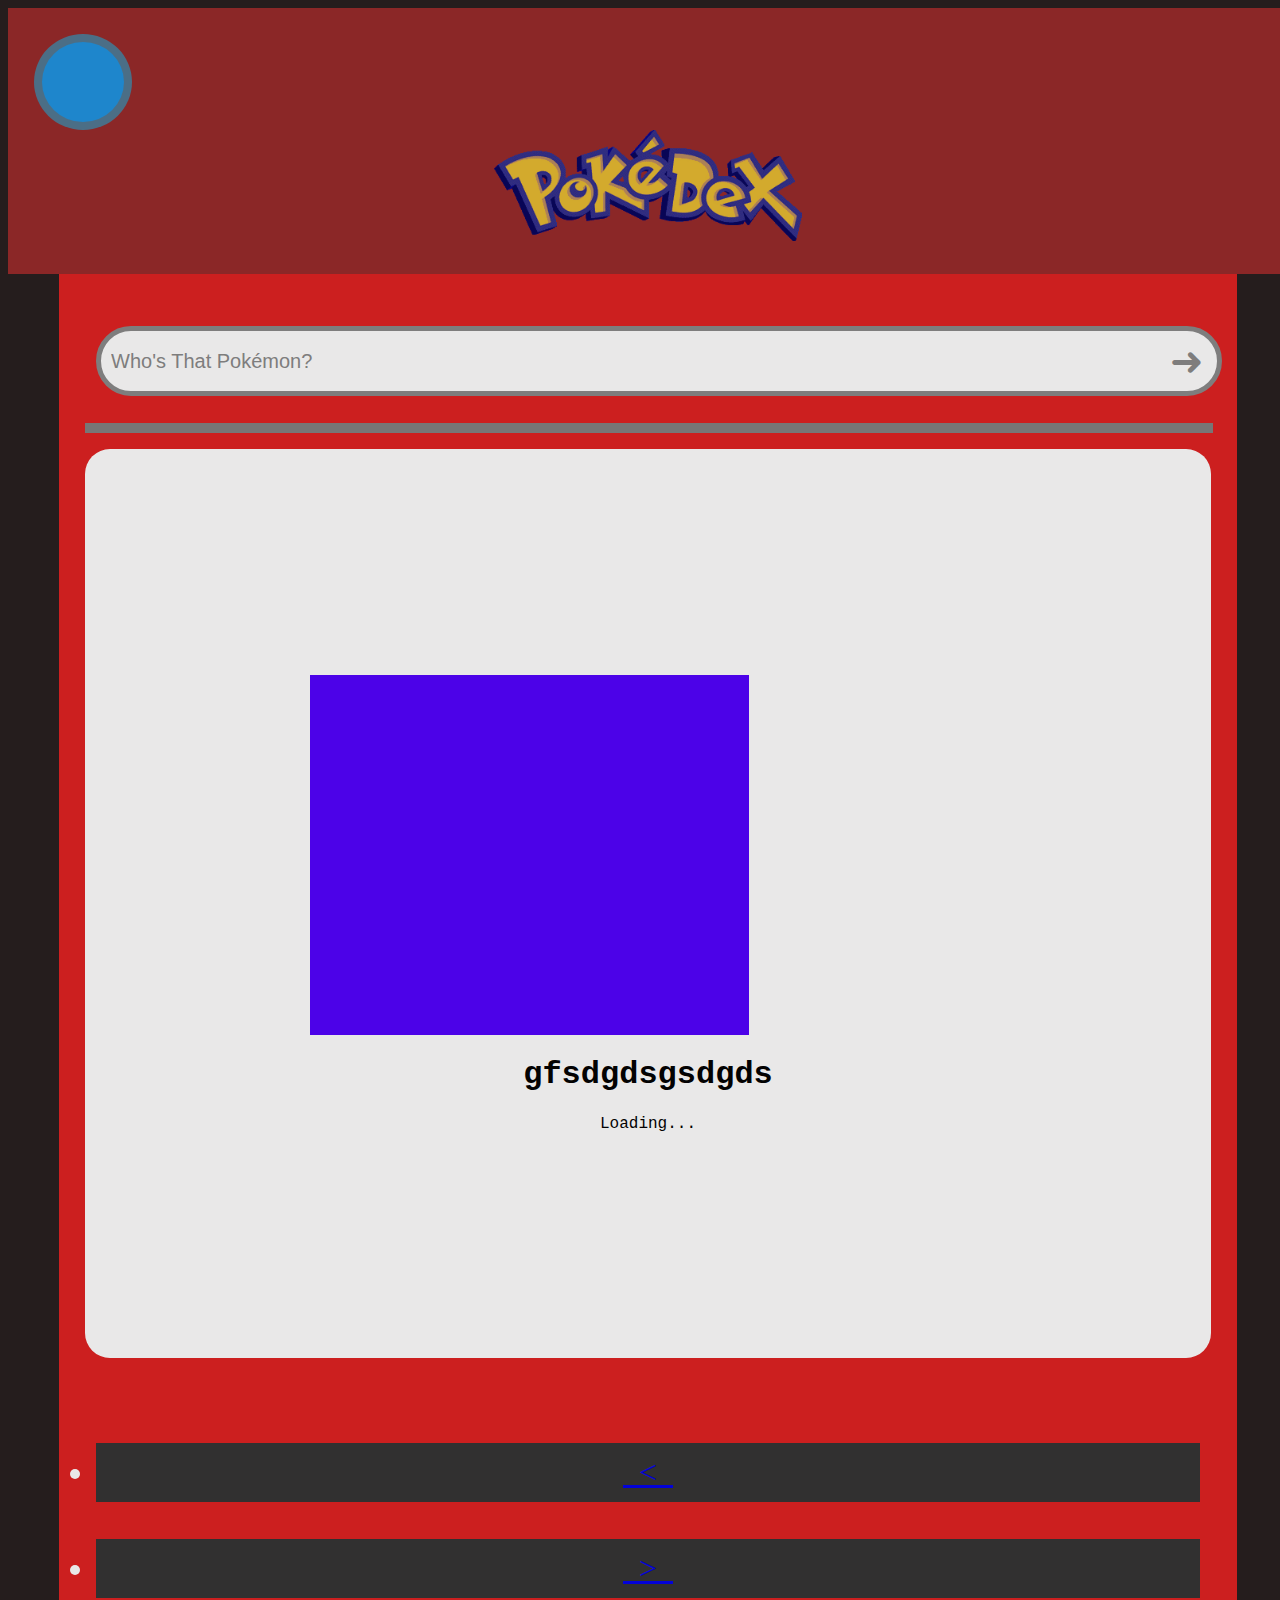
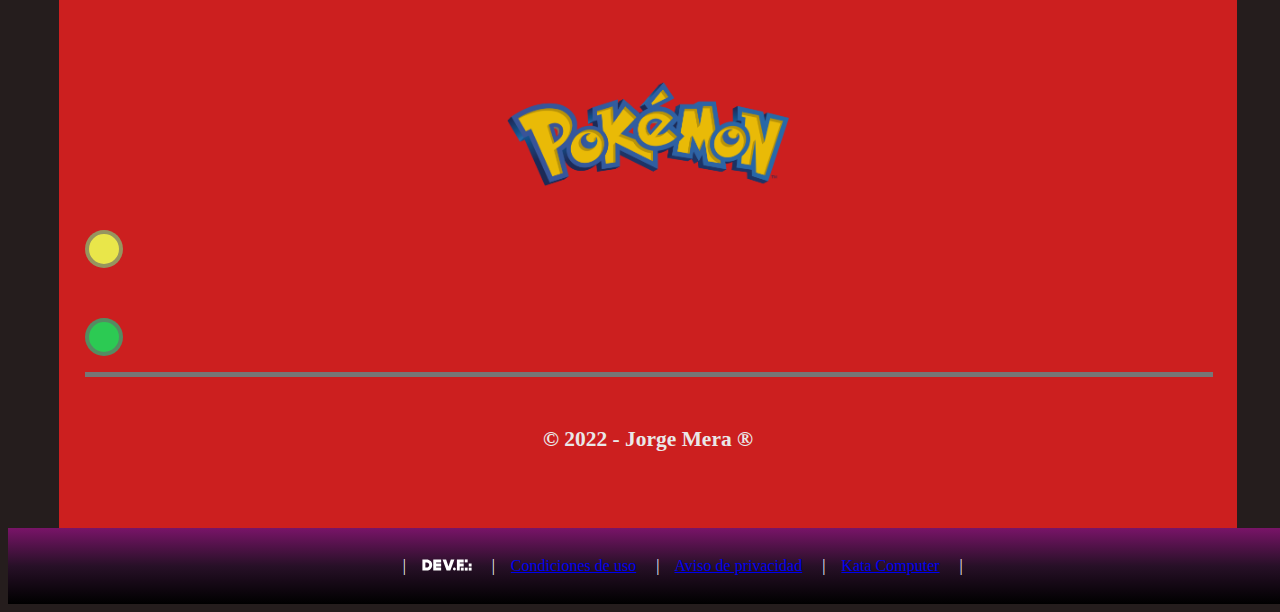
==== Proyecto Final/Pokedex/Index.html @ 54dbcd12 "First commit, Pokédex start Proyect Diseño de CSS Y HTML listo." ====
<!DOCTYPE html>
<html lang="en">
<!---- ⚈ ⚈ ⚈ ⚈ ⚈ ⚈ ⚈ ⚈ ⚈ ⚈ ⚈ ⚈ ⚈ ⚈ ⚈ ⚈ ⚈ ⚈ ⚈ ⚈ ⚈ ⚈ ⚈ ⚈ ⚈ ⚈ ⚈ ⚈ ⚈ ⚈ ⚈ ⚈ ⚈ ⚈ ⚈ ⚈ ⚈ ⚈ ⚈ ⚈ ⚈ ---->

<head>
    <meta charset="UTF-8">
    <meta http-equiv="X-UA-Compatible" content="IE=edge">
    <meta name="viewport" content="width=device-width, initial-scale=1.0">
    <title> Pokédex </title>
    <link rel="icon" href="IMG/PNG/icon.png">
<!---- ⚈ ⚈ ⚈ ⚈ ⚈ ⚈ ⚈ ⚈ ⚈ ⚈ ⚈ ⚈ ⚈ ⚈ ⚈ ⚈ ⚈ ⚈ ⚈ ⚈ ⚈ ⚈ ⚈ ⚈ ⚈ ⚈ ⚈ ⚈ ⚈ ⚈ ⚈ ⚈ ⚈ ⚈ ⚈ ⚈ ⚈ ⚈ ⚈ ⚈ ⚈ ---->

    <link rel="stylesheet" href="CSS/main.css">
    <link rel="preconnect" href="https://fonts.gstatic.com">
    <link href="https://fonts.googleapis.com/css2?family=Oswald:wght@400;700&display=swap" rel="stylesheet">
    <link href="https://cdn.jsdelivr.net/npm/bootstrap@5.0.0-beta3/dist/css/bootstrap.min.css" rel="stylesheet" integrity="sha384-eOJMYsd53ii+scO/bJGFsiCZc+5NDVN2yr8+0RDqr0Ql0h+rP48ckxlpbzKgwra6" crossorigin="anonymous">
    <script src="https://cdn.jsdelivr.net/npm/bootstrap@5.0.0-beta3/dist/js/bootstrap.bundle.min.js" integrity="sha384-JEW9xMcG8R+pH31jmWH6WWP0WintQrMb4s7ZOdauHnUtxwoG2vI5DkLtS3qm9Ekf" crossorigin="anonymous"></script>
</head>
<!---- ⚈ ⚈ ⚈ ⚈ ⚈ ⚈ ⚈ ⚈ ⚈ ⚈ ⚈ ⚈ ⚈ ⚈ ⚈ ⚈ ⚈ ⚈ ⚈ ⚈ ⚈ ⚈ ⚈ ⚈ ⚈ ⚈ ⚈ ⚈ ⚈ ⚈ ⚈ ⚈ ⚈ ⚈ ⚈ ⚈ ⚈ ⚈ ⚈ ⚈ ⚈ ---->

<body class='background' style="background-color:rgb(37, 29, 29);">
    <header>
            <div class="pulse" style="align-items: flex-end;">
                <a href="//www.pokemon.com/us/pokedex/"><input type="image" src="./CSS/main.css" width="25%" alt=""></a>
            </div>
            <div>
                <a href="./Index.html" target="_blank"><input type="image" src="./IMG/PNG/Pokelogo.png" width="25%" alt="Pokédex"></a>
            </div>
    </header>
<!---- ⚈ ⚈ ⚈ ⚈ ⚈ ⚈ ⚈ ⚈ ⚈ ⚈ ⚈ ⚈ ⚈ ⚈ ⚈ ⚈ ⚈ ⚈ ⚈ ⚈ ⚈ ⚈ ⚈ ⚈ ⚈ ⚈ ⚈ ⚈ ⚈ ⚈ ⚈ ⚈ ⚈ ⚈ ⚈ ⚈ ⚈ ⚈ ⚈ ⚈ ⚈ ---->

    <main style="background-color: rgb(223, 32, 32);">
        <span>
        <!----------⚈ DIV ⚈---------->
            <div class="flexsearch--wrapper">
                <form class="flexsearch--form" action="#" method="post">
                    <div class="flexsearch--input-wrapper">
                        <input class="flexsearch--input" type="search" placeholder="Who's That Pokémon?">
                    </div>
                    <input class="flexsearch--submit" type="submit" value="&#10140;"/>
                </form>
            </div>
        </span>
        <hr noshade size="10" width="100%" text-align="center">
        <!----------⚈ DIV ⚈---------->
        <!----------⚈ DIV ⚈---------->
<!---- ⚈ ⚈ ⚈ ⚈ ⚈ ⚈ ⚈ ⚈ ⚈ ⚈ ⚈ ⚈ ⚈ ⚈ ⚈ ⚈ ⚈ ⚈ ⚈ ⚈ ⚈ ⚈ ⚈ ⚈ ⚈ ⚈ ⚈ ⚈ ⚈ ⚈ ⚈ ⚈ ⚈ ⚈ ⚈ ⚈ ⚈ ⚈ ⚈ ⚈ ⚈ ---->

        <section class="container" style="padding: 20%;">
        <!----------⚈ DIV ⚈---------->
            <div class="container-pokemon">
            </div>
            </div>
                <h1>gfsdgdsgsdgds</h1>
                <div id="spinner" class="spinner-border text-light" role="status">
                    <span class="visually-hidden">Loading...</span>    <script src="./main.js"></script>
                </div>
            </div>
        <!----------⚈ DIV ⚈---------->
        </section>
<!---- ⚈ ⚈ ⚈ ⚈ ⚈ ⚈ ⚈ ⚈ ⚈ ⚈ ⚈ ⚈ ⚈ ⚈ ⚈ ⚈ ⚈ ⚈ ⚈ ⚈ ⚈ ⚈ ⚈ ⚈ ⚈ ⚈ ⚈ ⚈ ⚈ ⚈ ⚈ ⚈ ⚈ ⚈ ⚈ ⚈ ⚈ ⚈ ⚈ ⚈ ⚈ ---->

        <!----------⚈ DIV ⚈---------->
        <div>
            <br>
            <nav class="pagination" aria-label="..." style="padding: 1%;">
                <ul class="pagination">
                    &nbsp;&nbsp;&nbsp;&nbsp;&nbsp;&nbsp;
                    <li class="page-item" id="previous">
                        <a class="page-link" href="#" tabindex="-1">&nbsp;&nbsp;<&nbsp;&nbsp;</a>
                    </li>
                    &nbsp;&nbsp;&nbsp;&nbsp;&nbsp;&nbsp;
                    <li class="page-item" id="next">
                        <a class="page-link" href="#">&nbsp;&nbsp;>&nbsp;&nbsp;</a>
                    </li>
                    &nbsp;&nbsp;&nbsp;&nbsp;&nbsp;&nbsp;
                </ul>
            </nav>
        </div>        
        <!----------⚈ DIV ⚈---------->
        <div>
            <a href="https://www.youtube.com/watch?v=CqLvqJAAqwM" target="_blank"><input type="image" src="../Pokedex/IMG/PNG/Pokemon-Logo.png" width="25%" alt="Pokémon"></a>
        </div>
        <div>
            <div class="pulse-yellow">
            </div><h6></h6>
            <div class="pulse-green">
            </div>
        <hr noshade size="5" width="100%" text-align="center">
        </div>
        <!----------⚈ DIV ⚈---------->
<!---- ⚈ ⚈ ⚈ ⚈ ⚈ ⚈ ⚈ ⚈ ⚈ ⚈ ⚈ ⚈ ⚈ ⚈ ⚈ ⚈ ⚈ ⚈ ⚈ ⚈ ⚈ ⚈ ⚈ ⚈ ⚈ ⚈ ⚈ ⚈ ⚈ ⚈ ⚈ ⚈ ⚈ ⚈ ⚈ ⚈ ⚈ ⚈ ⚈ ⚈ ⚈ ---->

            <h6> © 2022 - Jorge Mera ® </h6>
<!---- ⚈ ⚈ ⚈ ⚈ ⚈ ⚈ ⚈ ⚈ ⚈ ⚈ ⚈ ⚈ ⚈ ⚈ ⚈ ⚈ ⚈ ⚈ ⚈ ⚈ ⚈ ⚈ ⚈ ⚈ ⚈ ⚈ ⚈ ⚈ ⚈ ⚈ ⚈ ⚈ ⚈ ⚈ ⚈ ⚈ ⚈ ⚈ ⚈ ⚈ ⚈ ---->

    </main>
    <footer class="global-footer">
        <!----------⚈ DIV ⚈---------->
        <div id="footer-privacy ">
            <ol>
                &nbsp;&nbsp;&nbsp;
                |&nbsp;&nbsp;&nbsp;
                    <a href="https://devf.la/" target="_blank"><input type="image" src="../Pokedex/IMG/SVG/Devf.svg" width="4%" alt="Devf"></a>
                &nbsp;&nbsp;&nbsp;
                |&nbsp;&nbsp;&nbsp;
                    <a href="../Pokedex/HTML/condiciones-de-uso.html">Condiciones de uso</a>
                &nbsp;&nbsp;&nbsp;
                |&nbsp;&nbsp;&nbsp;
                    <a href="../Pokedex/HTML/aviso-de-privacidad.html">Aviso de privacidad</a>
                &nbsp;&nbsp;&nbsp;
                |&nbsp;&nbsp;&nbsp;
                <a href="../Pokedex/HTML/Kata.html">Kata Computer</a>
                &nbsp;&nbsp;&nbsp;
                |&nbsp;&nbsp;&nbsp;
            </ol>
        </div>
    <!----------⚈ DIV ⚈---------->
    </footer>
<!---- ⚈ ⚈ ⚈ ⚈ ⚈ ⚈ ⚈ ⚈ ⚈ ⚈ ⚈ ⚈ ⚈ ⚈ ⚈ ⚈ ⚈ ⚈ ⚈ ⚈ ⚈ ⚈ ⚈ ⚈ ⚈ ⚈ ⚈ ⚈ ⚈ ⚈ ⚈ ⚈ ⚈ ⚈ ⚈ ⚈ ⚈ ⚈ ⚈ ⚈ ⚈ ---->

</body>
</html>
---- Proyecto Final/Pokedex/CSS/main.css ----
body{
    background-color: (rgb(80, 13, 13),);
    height: auto;
    width: 100%;
    overflow-y: scroll;
}

/* --------- ☝ Body / Cuerpo de Pagina ☝ --------- */
/* ---- ⚈ ⚈ ⚈ ⚈ ⚈ ⚈ ⚈ ⚈ ⚈ ⚈ ⚈ ⚈ ⚈ ⚈ ⚈ ⚈ ⚈ ⚈ ⚈ ⚈ ⚈ ⚈ ⚈ ⚈   ---- */
/* ---------- 👇 Header / Encabezado 👇 ---------- */

header{
    background-color: brown;
    opacity: 0.8;
    padding: 10px; 
    margin: 0%;
    border: 0%;
    padding: 2%;
    text-align: center; 
    color: rgb(255, 255, 255);
    font-size: xx-large; 
    position: static;
}

.pulse{
    position:static;
    background-color: #1da1f8;
    width: 82px;
    height: 80px;
    border-radius: 100%;
    border: 8px solid #000;
    border-color: rgba(116, 116, 116, 0.658);
    align-items:flex-end;
}

/* ----------- ☝ Header / Encabezado ☝ ----------- */
/* ---- ⚈ ⚈ ⚈ ⚈ ⚈ ⚈ ⚈ ⚈ ⚈ ⚈ ⚈ ⚈ ⚈ ⚈ ⚈ ⚈ ⚈ ⚈ ⚈ ⚈ ⚈ ⚈ ⚈ ⚈   ---- */
/* ----- 👇 Search bar / Barra de Búsqueda 👇 ----- */

.flexsearch--wrapper {
	height: auto;
	width: 100%;
	max-width: 100%;
	overflow: hidden;
	background: transparent;
	margin: auto;
    border: 1%;
    padding: 1%;
	position: static;
    text-align: center;
}
	
.flexsearch--form {
	overflow: hidden;
	position: relative;
}
	
.flexsearch--input-wrapper {
	padding: 0 66px 0 0; /* Right padding for submit button width */
	overflow: hidden;
}

.flexsearch--input {
    width: 100%;
}

.flexsearch {
    padding: 0 25px 0 200px;
}

.flexsearch--input {
    -webkit-box-sizing: content-box;
	-moz-box-sizing: content-box;
	box-sizing: content-box;
    height: 60px;
    padding: 0 46px 0 10px;
	border-color: #888;
    border-radius: 35px;
    border-style: solid;
	border-width: 5px;
    margin-top: 15px;
    color: #333;
    font-family: 'Helvetica', sans-serif;
	font-size: 20px;
	-webkit-appearance: none;
	-moz-appearance: none;
}

.flexsearch--submit {
    position: absolute;
	right: 0;
	top: 0;
	display: block;
	width: 50px;
	height: 50px;
    padding: 0;
    border: none;
	margin-top: 20px;
    margin-right: 10px;
	background: transparent;
    color: #888;
    font-family: 'Helvetica', sans-serif;
    font-size: 40px;
    line-height: 60px;
}

.flexsearch--input:focus {
    outline: none;
    border-color: rgb(0, 0, 0);
}

.flexsearch--input:focus.flexsearch--submit {
    color: #333; 
}

.flexsearch--submit:hover {
    color: rgb(0, 0, 0);
    cursor: pointer;
}

::-webkit-input-placeholder {
	color: #888;  
}

input:-moz-placeholder {
    color: #888
}

/* ---- ☝ Search bar / Barra de Búsqueda ☝ ---- */
/* ---- ⚈ ⚈ ⚈ ⚈ ⚈ ⚈ ⚈ ⚈ ⚈ ⚈ ⚈ ⚈ ⚈ ⚈ ⚈ ⚈ ⚈ ⚈ ⚈ ⚈ ⚈ ⚈ ⚈ ⚈   ---- */
/* ---- 👇 Main Body / Cuerpo Principal 👇 ---- */

main{
    background-color: rgb(181, 194, 185);
    opacity: 0.9;
    margin-left: 4%;
    margin-right: 4%;
    border: 2%;
    padding: 2%;
    text-align: center; 
    color: rgb(255, 255, 255);
    font-size: xx-large; 
    position: static;
}

.pagination{
    margin: auto;
    border: auto;
    padding: 0%;
    text-align: center; 
    position:flex;
}

.page-item{
    background-color: #333;
    background-size:auto;
    margin: auto;
    border: auto;
    padding: 1%;
    text-align: center; 
    position:flex;
}

.boton-pikachu{
    position:flex;
}

/* ---- ☝ Main Body / Cuerpo Principal ☝ ---- */
/* ---- ⚈ ⚈ ⚈ ⚈ ⚈ ⚈ ⚈ ⚈ ⚈ ⚈ ⚈ ⚈ ⚈ ⚈ ⚈ ⚈ ⚈ ⚈ ⚈ ⚈ ⚈ ⚈ ⚈ ⚈   ---- */
/* ---- 👇 Section / Sección Primaria 👇 ---- */

section{
        background-color: rgb(181, 194, 185);
        opacity: 0.8;
        margin: 2%;
        border: 2%;
        padding: 6%;
        text-align: center; 
        color: rgb(255, 255, 255);
        font-size: xx-large; 
        position: static;
}

.container{
    background-color: rgb(255, 255, 255);
    opacity: 10;
    border-radius: 25px;
    border-width: 3%;
    margin: 0%;
    border: 0%;
    padding: 2%;
    text-align: center; 
    color: rgb(0, 0, 0);
    font-family: 'Courier New', Courier, monospace;
    font-size:medium;
}

.container-pokemon{
    display: flex;
    flex-wrap: wrap;
    justify-content: center;
    align-items: flex-start;
    align-content: flex-start;
    width: 65%;
    background-color: #5100ff;
    height: 40vh;
    overflow: auto;
    flex-direction: row;
}


/* ---- ☝ Section / Sección Primaria ☝ ---- */
/* ---- ⚈ ⚈ ⚈ ⚈ ⚈ ⚈ ⚈ ⚈ ⚈ ⚈ ⚈ ⚈ ⚈ ⚈ ⚈ ⚈ ⚈ ⚈ ⚈ ⚈ ⚈ ⚈ ⚈ ⚈   ---- */
/* ---- 👇 Aside / Otra sección 👇 ---- */

aside{
    background-color: rgb(182, 184, 153);
    opacity: 0.8;
    border-radius: 25px;
    border-width: 3%;
    margin: 2%;
    border: 2%;
    padding: 6%;
    text-align: center; 
    color: rgb(0, 0, 0);
    font-family: 'Courier New', Courier, monospace;
    font-size:small;
}

.pulse-yellow{
    position:sticky;
    background-color: #fffc4f;
    width: 30px;
    height: 30px;
    border-radius: 100%;
    border: 4px solid #000;
    border-color: rgba(116, 116, 116, 0.658);
    justify-content: flex-end;
    align-self: flex-end;
}
.pulse-green{
    position:sticky;
    background-color: #2ddd59;
    width: 30px;
    height: 30px;
    border-radius: 100%;
    border: 4px solid #000;
    border-color: rgba(116, 116, 116, 0.658);
    justify-content: flex-end;
    align-self: flex-end;
}

/* ------- ☝ Aside / Otra sección ☝ ------- */
/* ---- ⚈ ⚈ ⚈ ⚈ ⚈ ⚈ ⚈ ⚈ ⚈ ⚈ ⚈ ⚈ ⚈ ⚈ ⚈ ⚈ ⚈ ⚈ ⚈ ⚈ ⚈ ⚈ ⚈ ⚈   ---- */
/* ----- 👇 Footer / Pie de página 👇 ----- */


footer{
    padding: 1%;
    margin: auto;
    border: auto;
    background-color: black;
    text-align: center;
    color: aliceblue;
    position:relative;
    bottom: 0;
    width: 100%;
}

.global-footer{
    text-align: center;
    padding: 1%;
    width: 100%;
    background: linear-gradient(  rgb(121, 20, 104),rgb(39, 16, 39),rgb(0, 0, 0));
}

.socialmedia{
    text-align:center;
    padding: 1%;
    margin: auto;
    width: 100%;
    text-align: center, bottom;
    bottom: 0;
}

/* ------- ☝ Footer / Pie de página ☝ ------- */
/* ---- ⚈ ⚈ ⚈ ⚈ ⚈ ⚈ ⚈ ⚈ ⚈ ⚈ ⚈ ⚈ ⚈ ⚈ ⚈ ⚈ ⚈ ⚈ ⚈ ⚈ ⚈ ⚈ ⚈ ⚈   ---- */
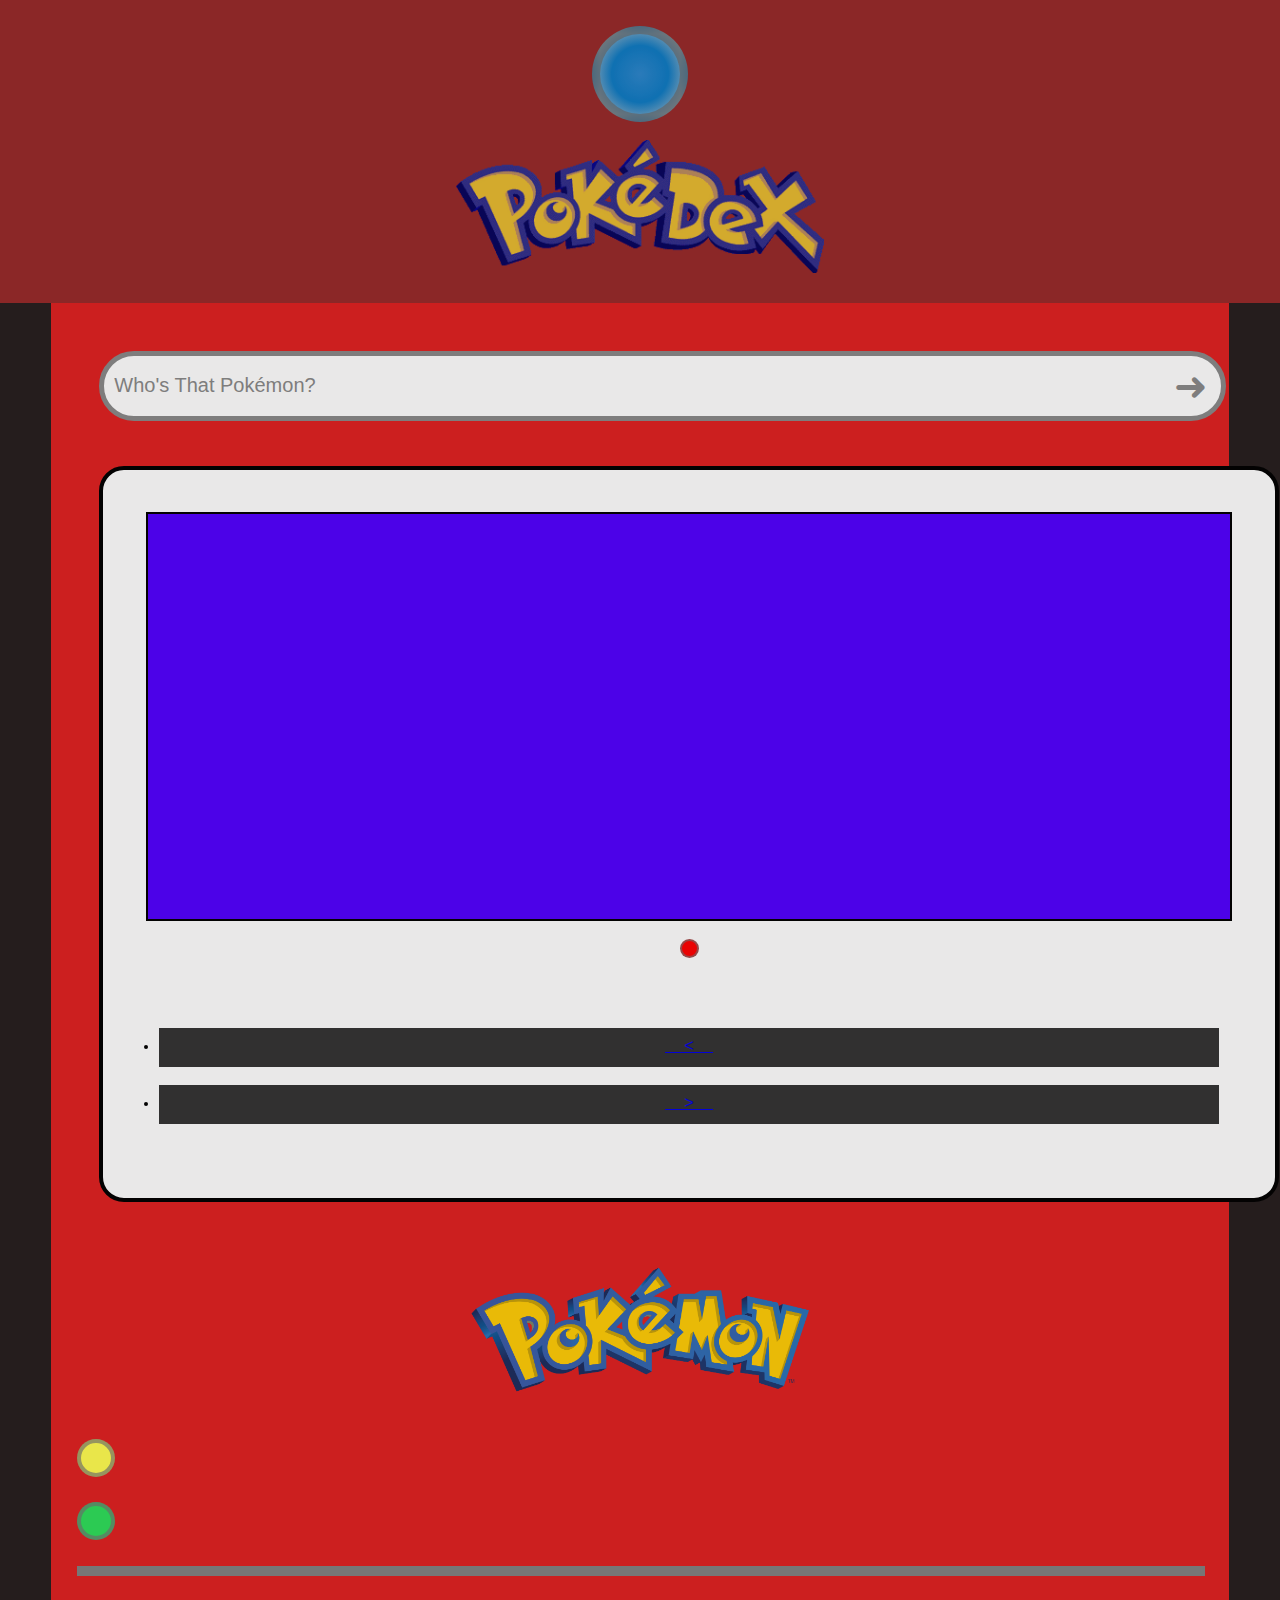
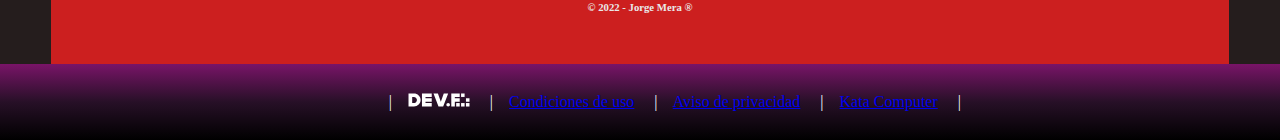
==== commit 21bd363a: "Second modified pokedex style Segunda modificación de estilo del pokédex" ====
--- a/Proyecto Final/Pokedex/Index.html
+++ b/Proyecto Final/Pokedex/Index.html
@@ -20,11 +20,11 @@
 
 <body class='background' style="background-color:rgb(37, 29, 29);">
     <header>
-            <div class="pulse" style="align-items: flex-end;">
+            <div class="pulse-blue" style="align-items:">
                 <a href="//www.pokemon.com/us/pokedex/"><input type="image" src="./CSS/main.css" width="25%" alt=""></a>
             </div>
-            <div>
-                <a href="./Index.html" target="_blank"><input type="image" src="./IMG/PNG/Pokelogo.png" width="25%" alt="Pokédex"></a>
+            <div><br>
+                <a href="./Index.html" target="_blank"><input type="image" src="./IMG/PNG/Pokelogo.png" class="image2" alt="Pokédex"></a>
             </div>
     </header>
 <!---- ⚈ ⚈ ⚈ ⚈ ⚈ ⚈ ⚈ ⚈ ⚈ ⚈ ⚈ ⚈ ⚈ ⚈ ⚈ ⚈ ⚈ ⚈ ⚈ ⚈ ⚈ ⚈ ⚈ ⚈ ⚈ ⚈ ⚈ ⚈ ⚈ ⚈ ⚈ ⚈ ⚈ ⚈ ⚈ ⚈ ⚈ ⚈ ⚈ ⚈ ⚈ ---->
@@ -41,52 +41,51 @@
                 </form>
             </div>
         </span>
-        <hr noshade size="10" width="100%" text-align="center">
         <!----------⚈ DIV ⚈---------->
         <!----------⚈ DIV ⚈---------->
 <!---- ⚈ ⚈ ⚈ ⚈ ⚈ ⚈ ⚈ ⚈ ⚈ ⚈ ⚈ ⚈ ⚈ ⚈ ⚈ ⚈ ⚈ ⚈ ⚈ ⚈ ⚈ ⚈ ⚈ ⚈ ⚈ ⚈ ⚈ ⚈ ⚈ ⚈ ⚈ ⚈ ⚈ ⚈ ⚈ ⚈ ⚈ ⚈ ⚈ ⚈ ⚈ ---->
 
-        <section class="container" style="padding: 20%;">
+        <section class="container" style="padding: 2%;">
         <!----------⚈ DIV ⚈---------->
-            <div class="container-pokemon">
+            <div class="container-pokemon "></div><br>
+            <div class="pulse-red"></div>
+
+
+
+            
+<!----------⚈ DIV  flechas de paginación ⚈---------->
+                <div>
+                    <br>
+                    <nav class="pagination" aria-label="..." style="padding: 1%;">
+                        <ul class="pagination">
+                            &nbsp;&nbsp;&nbsp;&nbsp;&nbsp;&nbsp;
+                            <li class="page-item" id="previous">
+                                <a class="page-link" href="#" tabindex="-1">&nbsp;&nbsp;<&nbsp;&nbsp;</a>
+                            </li>
+                            &nbsp;&nbsp;&nbsp;&nbsp;&nbsp;&nbsp;
+                            <li class="page-item" id="next">
+                                <a class="page-link" href="#">&nbsp;&nbsp;>&nbsp;&nbsp;</a>
+                            </li>
+                            &nbsp;&nbsp;&nbsp;&nbsp;&nbsp;&nbsp;
+                        </ul>
+                    </nav>
+                </div>  
             </div>
-            </div>
-                <h1>gfsdgdsgsdgds</h1>
-                <div id="spinner" class="spinner-border text-light" role="status">
-                    <span class="visually-hidden">Loading...</span>    <script src="./main.js"></script>
-                </div>
-            </div>
-        <!----------⚈ DIV ⚈---------->
+<!----------⚈ DIV  flechas de paginación ⚈---------->
         </section>
 <!---- ⚈ ⚈ ⚈ ⚈ ⚈ ⚈ ⚈ ⚈ ⚈ ⚈ ⚈ ⚈ ⚈ ⚈ ⚈ ⚈ ⚈ ⚈ ⚈ ⚈ ⚈ ⚈ ⚈ ⚈ ⚈ ⚈ ⚈ ⚈ ⚈ ⚈ ⚈ ⚈ ⚈ ⚈ ⚈ ⚈ ⚈ ⚈ ⚈ ⚈ ⚈ ---->
 
         <!----------⚈ DIV ⚈---------->
-        <div>
-            <br>
-            <nav class="pagination" aria-label="..." style="padding: 1%;">
-                <ul class="pagination">
-                    &nbsp;&nbsp;&nbsp;&nbsp;&nbsp;&nbsp;
-                    <li class="page-item" id="previous">
-                        <a class="page-link" href="#" tabindex="-1">&nbsp;&nbsp;<&nbsp;&nbsp;</a>
-                    </li>
-                    &nbsp;&nbsp;&nbsp;&nbsp;&nbsp;&nbsp;
-                    <li class="page-item" id="next">
-                        <a class="page-link" href="#">&nbsp;&nbsp;>&nbsp;&nbsp;</a>
-                    </li>
-                    &nbsp;&nbsp;&nbsp;&nbsp;&nbsp;&nbsp;
-                </ul>
-            </nav>
-        </div>        
         <!----------⚈ DIV ⚈---------->
         <div>
-            <a href="https://www.youtube.com/watch?v=CqLvqJAAqwM" target="_blank"><input type="image" src="../Pokedex/IMG/PNG/Pokemon-Logo.png" width="25%" alt="Pokémon"></a>
+            <a href="https://www.youtube.com/watch?v=CqLvqJAAqwM" target="_blank"><input type="image" src="../Pokedex/IMG/PNG/Pokemon-Logo.png" class="image2" alt="Pokémon"></a>
         </div>
         <div>
             <div class="pulse-yellow">
             </div><h6></h6>
             <div class="pulse-green">
-            </div>
-        <hr noshade size="5" width="100%" text-align="center">
+            </div><br>
+            <hr noshade size="10" width="100%" text-align="center">
         </div>
         <!----------⚈ DIV ⚈---------->
 <!---- ⚈ ⚈ ⚈ ⚈ ⚈ ⚈ ⚈ ⚈ ⚈ ⚈ ⚈ ⚈ ⚈ ⚈ ⚈ ⚈ ⚈ ⚈ ⚈ ⚈ ⚈ ⚈ ⚈ ⚈ ⚈ ⚈ ⚈ ⚈ ⚈ ⚈ ⚈ ⚈ ⚈ ⚈ ⚈ ⚈ ⚈ ⚈ ⚈ ⚈ ⚈ ---->
@@ -97,11 +96,11 @@
     </main>
     <footer class="global-footer">
         <!----------⚈ DIV ⚈---------->
-        <div id="footer-privacy ">
+        <div id="footer-privacy">
             <ol>
                 &nbsp;&nbsp;&nbsp;
                 |&nbsp;&nbsp;&nbsp;
-                    <a href="https://devf.la/" target="_blank"><input type="image" src="../Pokedex/IMG/SVG/Devf.svg" width="4%" alt="Devf"></a>
+                    <a href="https://devf.la/" target="_blank"><input type="image" class="image" src="../Pokedex/IMG/SVG/Devf.svg" alt="Devf"></a>
                 &nbsp;&nbsp;&nbsp;
                 |&nbsp;&nbsp;&nbsp;
                     <a href="../Pokedex/HTML/condiciones-de-uso.html">Condiciones de uso</a>
--- a/Proyecto Final/Pokedex/CSS/main.css
+++ b/Proyecto Final/Pokedex/CSS/main.css
@@ -1,7 +1,8 @@
-body{
+body {
     background-color: (rgb(80, 13, 13),);
     height: auto;
     width: 100%;
+    margin: auto;
     overflow-y: scroll;
 }
 
@@ -9,29 +10,34 @@
 /* ---- ⚈ ⚈ ⚈ ⚈ ⚈ ⚈ ⚈ ⚈ ⚈ ⚈ ⚈ ⚈ ⚈ ⚈ ⚈ ⚈ ⚈ ⚈ ⚈ ⚈ ⚈ ⚈ ⚈ ⚈   ---- */
 /* ---------- 👇 Header / Encabezado 👇 ---------- */
 
-header{
+header {
     background-color: brown;
     opacity: 0.8;
-    padding: 10px; 
-    margin: 0%;
-    border: 0%;
-    padding: 2%;
-    text-align: center; 
-    color: rgb(255, 255, 255);
-    font-size: xx-large; 
+    padding: 1px; 
+    margin: auto;
+    border: 1%;
+    padding: 2%;
+    text-align: center; 
     position: static;
 }
 
-.pulse{
+.pulse-blue {
     position:static;
     background-color: #1da1f8;
-    width: 82px;
+    width: 80px;
     height: 80px;
     border-radius: 100%;
+    border-width: 6px;
     border: 8px solid #000;
     border-color: rgba(116, 116, 116, 0.658);
-    align-items:flex-end;
-}
+    margin: auto;
+    background: radial-gradient(
+        #1da0f8e3,
+        #0a86d8,
+        #ced5da
+    );
+}
+
 
 /* ----------- ☝ Header / Encabezado ☝ ----------- */
 /* ---- ⚈ ⚈ ⚈ ⚈ ⚈ ⚈ ⚈ ⚈ ⚈ ⚈ ⚈ ⚈ ⚈ ⚈ ⚈ ⚈ ⚈ ⚈ ⚈ ⚈ ⚈ ⚈ ⚈ ⚈   ---- */
@@ -45,7 +51,7 @@
 	background: transparent;
 	margin: auto;
     border: 1%;
-    padding: 1%;
+    padding: 2%;
 	position: static;
     text-align: center;
 }
@@ -78,7 +84,7 @@
     border-radius: 35px;
     border-style: solid;
 	border-width: 5px;
-    margin-top: 15px;
+    margin-top: auto;
     color: #333;
     font-family: 'Helvetica', sans-serif;
 	font-size: 20px;
@@ -95,7 +101,7 @@
 	height: 50px;
     padding: 0;
     border: none;
-	margin-top: 20px;
+	margin-top: 05px;
     margin-right: 10px;
 	background: transparent;
     color: #888;
@@ -130,7 +136,7 @@
 /* ---- ⚈ ⚈ ⚈ ⚈ ⚈ ⚈ ⚈ ⚈ ⚈ ⚈ ⚈ ⚈ ⚈ ⚈ ⚈ ⚈ ⚈ ⚈ ⚈ ⚈ ⚈ ⚈ ⚈ ⚈   ---- */
 /* ---- 👇 Main Body / Cuerpo Principal 👇 ---- */
 
-main{
+main {
     background-color: rgb(181, 194, 185);
     opacity: 0.9;
     margin-left: 4%;
@@ -139,19 +145,19 @@
     padding: 2%;
     text-align: center; 
     color: rgb(255, 255, 255);
-    font-size: xx-large; 
+    font-size:medium; 
     position: static;
 }
 
-.pagination{
+.pagination {
     margin: auto;
     border: auto;
-    padding: 0%;
+    padding: 2%;
     text-align: center; 
     position:flex;
 }
 
-.page-item{
+.page-item {
     background-color: #333;
     background-size:auto;
     margin: auto;
@@ -161,51 +167,66 @@
     position:flex;
 }
 
-.boton-pikachu{
+.boton-pikachu {
     position:flex;
+    width: 10;
 }
 
 /* ---- ☝ Main Body / Cuerpo Principal ☝ ---- */
 /* ---- ⚈ ⚈ ⚈ ⚈ ⚈ ⚈ ⚈ ⚈ ⚈ ⚈ ⚈ ⚈ ⚈ ⚈ ⚈ ⚈ ⚈ ⚈ ⚈ ⚈ ⚈ ⚈ ⚈ ⚈   ---- */
 /* ---- 👇 Section / Sección Primaria 👇 ---- */
 
-section{
+section {
         background-color: rgb(181, 194, 185);
         opacity: 0.8;
-        margin: 2%;
-        border: 2%;
-        padding: 6%;
+        margin: auto;
+        border: 4%;
+        width: 100%;
+        padding: 2%;
         text-align: center; 
         color: rgb(255, 255, 255);
-        font-size: xx-large; 
-        position: static;
-}
-
-.container{
+        position: auto;
+}
+
+.container {
     background-color: rgb(255, 255, 255);
     opacity: 10;
     border-radius: 25px;
     border-width: 3%;
-    margin: 0%;
-    border: 0%;
-    padding: 2%;
+    margin: 2%;
+    width: 100%;
+    border: solid;
+    border-image-slice: 1;
+    border-width: 4px;
+    padding: 4%;
     text-align: center; 
     color: rgb(0, 0, 0);
     font-family: 'Courier New', Courier, monospace;
     font-size:medium;
 }
 
-.container-pokemon{
+.container-pokemon {
     display: flex;
-    flex-wrap: wrap;
+    position:sticky;
+    border: solid;
+    padding: 4%;
+    margin: auto;
+    margin-top: 20px;
+    margin-left: 20px;
+    margin-right: 20px;
+    flex-wrap: none;
     justify-content: center;
-    align-items: flex-start;
     align-content: flex-start;
-    width: 65%;
+    width: auto;
     background-color: #5100ff;
     height: 40vh;
     overflow: auto;
-    flex-direction: row;
+    flex-direction: auto;
+    border: 4%;
+    padding: 2%;
+    border: solid;
+    border-image-slice: 1;
+    border-width: 2px;
 }
 
 
@@ -213,12 +234,12 @@
 /* ---- ⚈ ⚈ ⚈ ⚈ ⚈ ⚈ ⚈ ⚈ ⚈ ⚈ ⚈ ⚈ ⚈ ⚈ ⚈ ⚈ ⚈ ⚈ ⚈ ⚈ ⚈ ⚈ ⚈ ⚈   ---- */
 /* ---- 👇 Aside / Otra sección 👇 ---- */
 
-aside{
+aside {
     background-color: rgb(182, 184, 153);
     opacity: 0.8;
     border-radius: 25px;
     border-width: 3%;
-    margin: 2%;
+    margin: auto;
     border: 2%;
     padding: 6%;
     text-align: center; 
@@ -227,7 +248,7 @@
     font-size:small;
 }
 
-.pulse-yellow{
+.pulse-yellow {
     position:sticky;
     background-color: #fffc4f;
     width: 30px;
@@ -238,7 +259,7 @@
     justify-content: flex-end;
     align-self: flex-end;
 }
-.pulse-green{
+.pulse-green {
     position:sticky;
     background-color: #2ddd59;
     width: 30px;
@@ -250,12 +271,24 @@
     align-self: flex-end;
 }
 
+.pulse-red {
+    position:sticky;
+    background-color: #ff0000;
+    width: 15px;
+    height: 15px;
+    border-radius: 100%;
+    border: 2px solid #000;
+    border-color: rgba(116, 116, 116, 0.658);
+    margin: auto;
+}
+
+
 /* ------- ☝ Aside / Otra sección ☝ ------- */
 /* ---- ⚈ ⚈ ⚈ ⚈ ⚈ ⚈ ⚈ ⚈ ⚈ ⚈ ⚈ ⚈ ⚈ ⚈ ⚈ ⚈ ⚈ ⚈ ⚈ ⚈ ⚈ ⚈ ⚈ ⚈   ---- */
 /* ----- 👇 Footer / Pie de página 👇 ----- */
 
 
-footer{
+footer {
     padding: 1%;
     margin: auto;
     border: auto;
@@ -267,14 +300,14 @@
     width: 100%;
 }
 
-.global-footer{
+.global-footer {
     text-align: center;
     padding: 1%;
     width: 100%;
-    background: linear-gradient(  rgb(121, 20, 104),rgb(39, 16, 39),rgb(0, 0, 0));
-}
-
-.socialmedia{
+    background: linear-gradient(rgb(121, 20, 104),rgb(39, 16, 39),rgb(0, 0, 0));
+}
+
+.socialmedia {
     text-align:center;
     padding: 1%;
     margin: auto;
@@ -283,5 +316,15 @@
     bottom: 0;
 }
 
+
+.image {
+    margin: auto;
+    width: 5%;
+}
+
+.image2{
+    margin: auto;
+    width: 30%;
+}
 /* ------- ☝ Footer / Pie de página ☝ ------- */
-/* ---- ⚈ ⚈ ⚈ ⚈ ⚈ ⚈ ⚈ ⚈ ⚈ ⚈ ⚈ ⚈ ⚈ ⚈ ⚈ ⚈ ⚈ ⚈ ⚈ ⚈ ⚈ ⚈ ⚈ ⚈   ---- */+/* ---- ⚈ ⚈ ⚈ ⚈ ⚈ ⚈ ⚈ ⚈ ⚈ ⚈ ⚈ ⚈ ⚈ ⚈ ⚈ ⚈ ⚈ ⚈ ⚈ ⚈ ⚈ ⚈ ⚈ ⚈   ---- */s